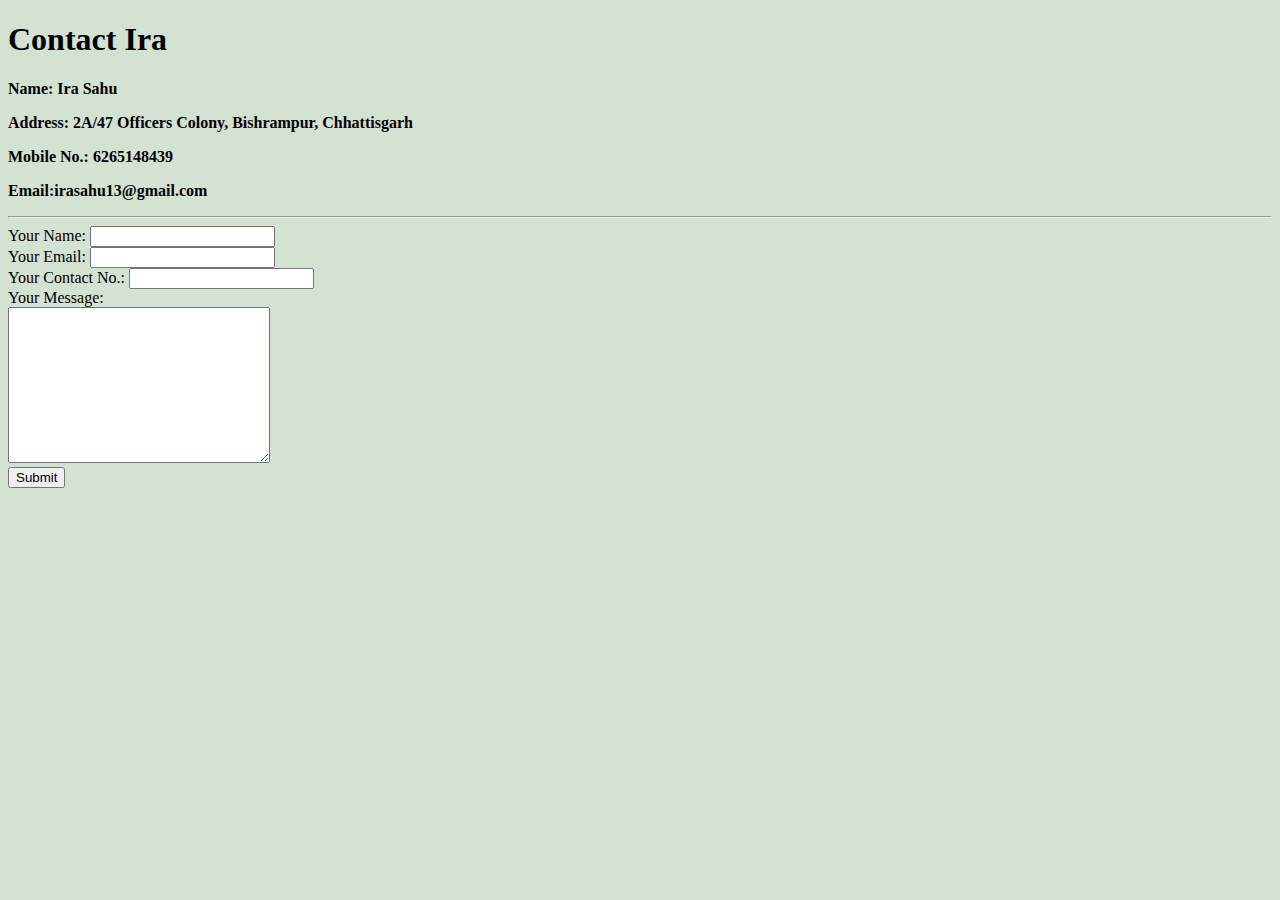
==== contact.html @ 298c7329 "Add initial Waacking website files" ====
<!DOCTYPE html>
<html lang="en" dir="ltr">
  <head>
    <h1>Contact Ira</h1>
    <meta charset="utf-8">
    <title>Contact</title>
  </head>
  <body style="background-color:#D4E2D4; ">
    <p><strong>Name: Ira Sahu</strong></p>
    <p><strong>Address: 2A/47 Officers Colony, Bishrampur, Chhattisgarh</strong></p>
    <p><strong>Mobile No.: 6265148439</strong></p>
    <p><strong>Email:irasahu13@gmail.com</strong></p>
    <hr>
    <form class="" action="mailto:irasahu13@gmail.com" method="post"enctype="text/plain">
      <label>Your Name:</label>
      <input type="text" name="Name" value=""><br>
      <label>Your Email:</label>
      <input type="email" name="Email" value=""><br>
      <label\>Your Contact No.:</label>
      <input type="number" name="Contact" value=""><br>
      <label>Your Message:</label><br>
      <textarea name="Message" rows="10" cols="30"></textarea><br>
      <input type="submit" name="">
    </form>
  </body>
</html>
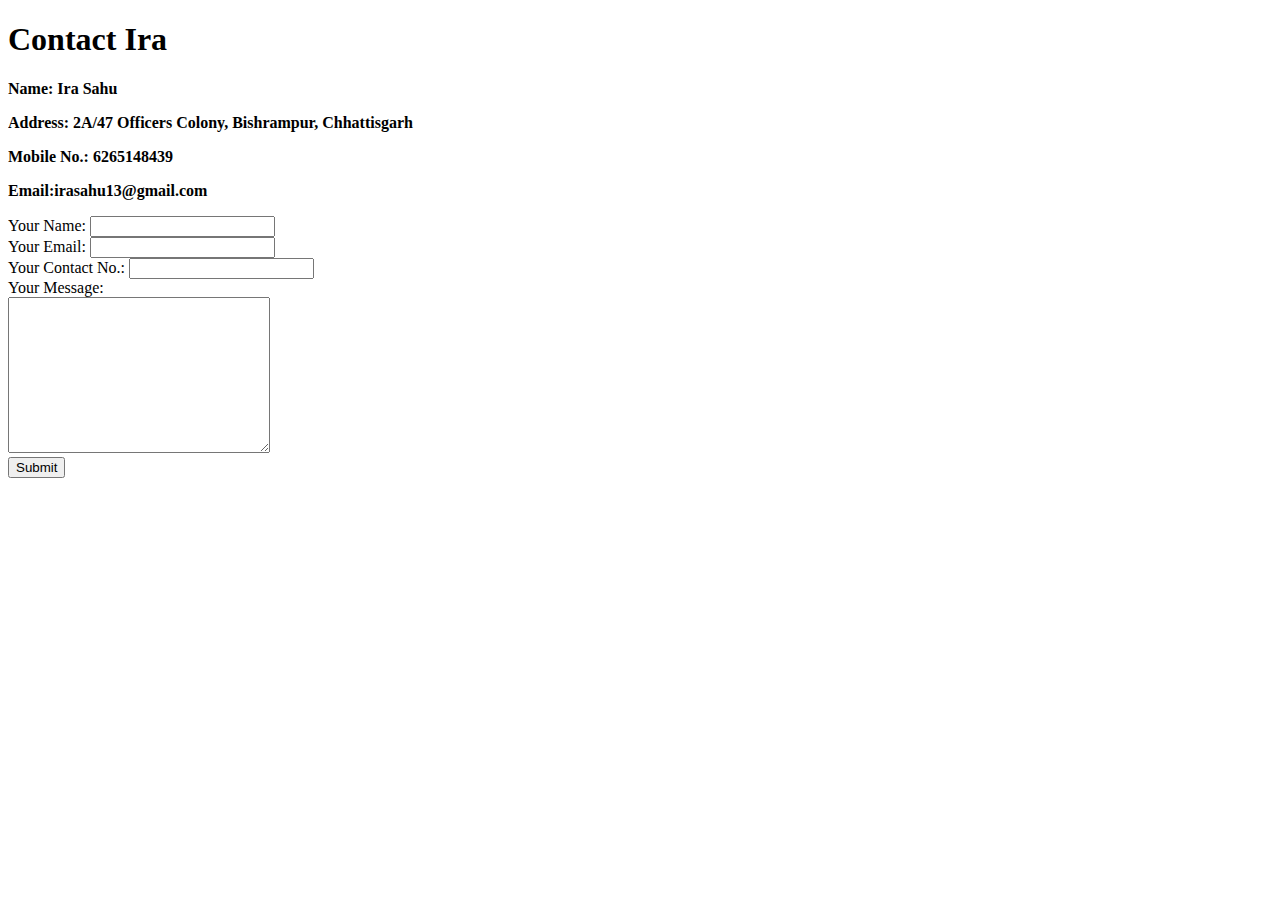
==== commit 8b2c1396: "Update contact.html" ====
--- a/contact.html
+++ b/contact.html
@@ -1,24 +1,27 @@
 <!DOCTYPE html>
 <html lang="en" dir="ltr">
   <head>
-    <h1>Contact Ira</h1>
+    <div class="ci">
+        <h1>Contact Ira</h1>
+    </div>
     <meta charset="utf-8">
     <title>Contact</title>
+          <link rel="stylesheet" href="style.css">
   </head>
-  <body style="background-color:#D4E2D4; ">
+  <body>
     <p><strong>Name: Ira Sahu</strong></p>
     <p><strong>Address: 2A/47 Officers Colony, Bishrampur, Chhattisgarh</strong></p>
     <p><strong>Mobile No.: 6265148439</strong></p>
     <p><strong>Email:irasahu13@gmail.com</strong></p>
-    <hr>
-    <form class="" action="mailto:irasahu13@gmail.com" method="post"enctype="text/plain">
-      <label>Your Name:</label>
+
+    <form class="form" action="mailto:irasahu13@gmail.com" method="post"enctype="text/plain">
+      <label class="contact">Your Name:</label>
       <input type="text" name="Name" value=""><br>
-      <label>Your Email:</label>
+      <label class="contact">Your Email:</label>
       <input type="email" name="Email" value=""><br>
-      <label\>Your Contact No.:</label>
-      <input type="number" name="Contact" value=""><br>
-      <label>Your Message:</label><br>
+      <label class="contact">Your Contact No.:</label>
+      <input class="no" type="number" name="Contact" value=""><br>
+      <label class="contact">Your Message:</label><br>
       <textarea name="Message" rows="10" cols="30"></textarea><br>
       <input type="submit" name="">
     </form>
